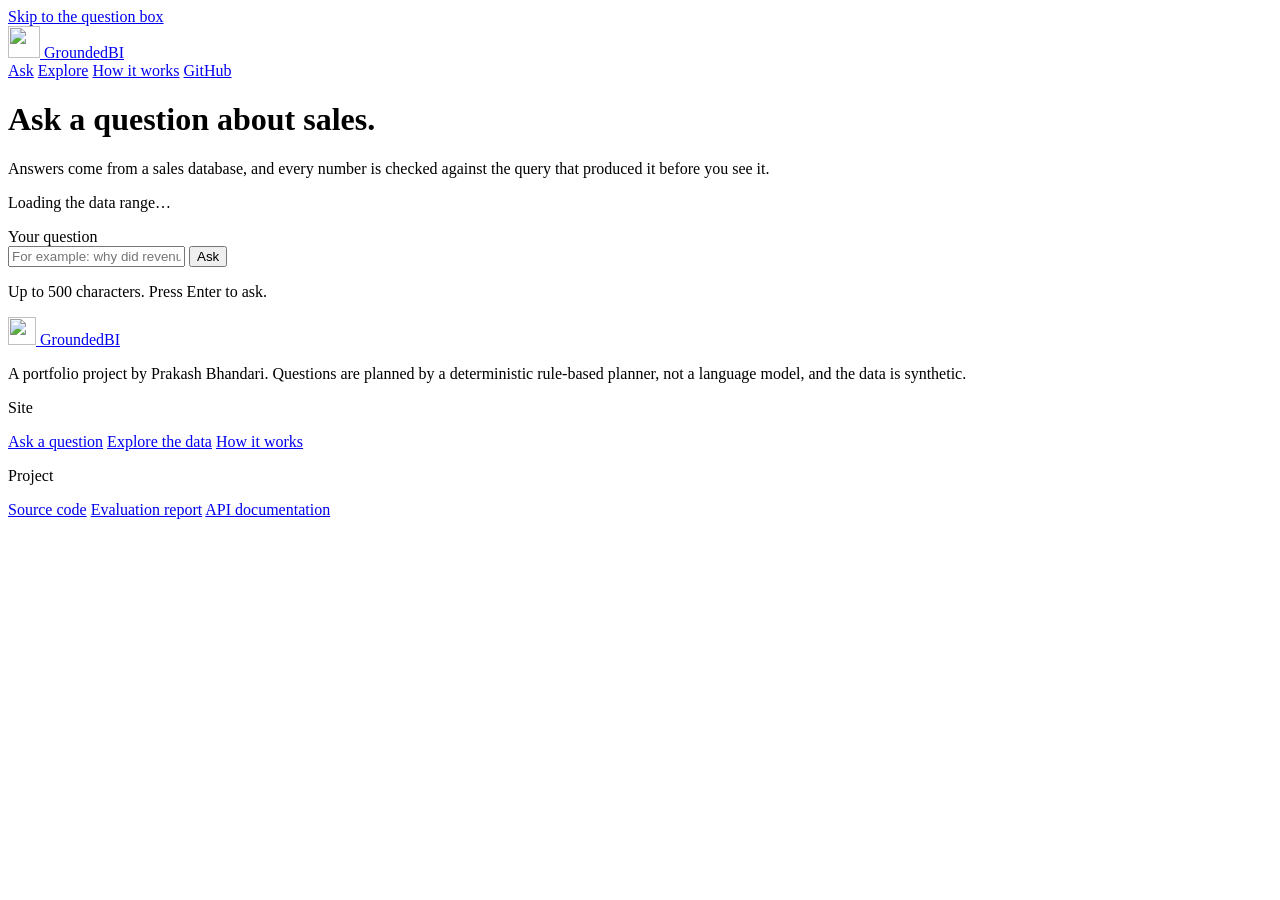
==== app/web/index.html @ b468152a "Add GroundedBI website: brand, Ask, Explore and How it works pages Co-Authored-By: Claude Opus 5.5 <" ====
<!doctype html>
<html lang="en">
<head>
  <meta charset="utf-8">
  <meta name="viewport" content="width=device-width, initial-scale=1">
  <title>GroundedBI: sales answers you can check</title>
  <meta name="description" content="Ask questions about sales data. GroundedBI answers from the database and checks every number against the query that produced it.">
  <meta name="color-scheme" content="light dark">
  <meta name="theme-color" content="#f2f5f0" media="(prefers-color-scheme: light)">
  <meta name="theme-color" content="#0e1828" media="(prefers-color-scheme: dark)">
  <meta property="og:type" content="website">
  <meta property="og:site_name" content="GroundedBI">
  <meta property="og:title" content="GroundedBI: sales answers you can check">
  <meta property="og:description" content="An analytics assistant that answers questions about sales data and checks every number against the query that produced it.">
  <meta property="og:image" content="https://groundedbi.vercel.app/static/og-image.png">
  <meta property="og:image:width" content="1200">
  <meta property="og:image:height" content="630">
  <meta name="twitter:card" content="summary_large_image">
  <link rel="icon" href="/static/favicon.svg" type="image/svg+xml">
  <link rel="apple-touch-icon" href="/static/apple-touch-icon.png">
  <link rel="preload" href="/static/fonts/source-serif-4-latin-wght-normal.woff2" as="font" type="font/woff2" crossorigin>
  <link rel="preload" href="/static/fonts/schibsted-grotesk-latin-wght-normal.woff2" as="font" type="font/woff2" crossorigin>
  <link rel="stylesheet" href="/static/styles.css">
  <script src="/static/common.js" defer></script>
  <script src="/static/app.js" defer></script>
</head>
<body class="page-ask">
  <a class="skip-link" href="#question">Skip to the question box</a>

  <header class="site-header">
    <div class="wrap site-bar">
      <a class="brand" href="/" aria-label="GroundedBI home">
        <img class="brand-mark" src="/static/logo-mark.svg" alt="" width="32" height="32">
        <span class="brand-name">GroundedBI</span>
      </a>
      <nav class="site-nav" aria-label="Main">
        <a href="/" aria-current="page">Ask</a>
        <a href="/explore">Explore</a>
        <a href="/how-it-works">How it works</a>
        <a class="nav-external" href="https://github.com/erprakash26/groundedbi">GitHub</a>
      </nav>
    </div>
  </header>

  <div class="masthead">
    <div class="wrap">
      <h1 class="title">Ask a question about sales.</h1>
      <p class="lede">Answers come from a sales database, and every number is checked against the query that produced it before you see it.</p>
      <p class="scope" id="scope">Loading the data range…</p>
    </div>
  </div>

  <main class="wrap" id="main">
    <section class="ask" aria-label="Ask a question">
      <form id="ask-form" class="ask-form" autocomplete="off" novalidate>
        <label class="ask-label" for="question">Your question</label>
        <div class="ask-row">
          <input id="question" name="question" type="text" maxlength="500" required
                 placeholder="For example: why did revenue drop in March?"
                 aria-describedby="question-hint">
          <button id="ask-button" class="ask-button" type="submit">Ask</button>
        </div>
        <p id="question-hint" class="hint">Up to 500 characters. Press Enter to ask.</p>
      </form>

      <div class="examples" id="examples-block" hidden>
        <p class="examples-label" id="examples-label">Or try one of these</p>
        <ul class="examples-list" id="examples" aria-labelledby="examples-label"></ul>
      </div>
    </section>

    <section class="result" id="result" aria-live="polite" aria-busy="false">
      <!-- Filled in by app.js -->
    </section>
  </main>

  <footer class="site-footer">
    <div class="wrap footer-grid">
      <div class="footer-brand">
        <a class="brand" href="/" aria-label="GroundedBI home">
          <img class="brand-mark" src="/static/logo-mark.svg" alt="" width="28" height="28">
          <span class="brand-name">GroundedBI</span>
        </a>
        <p>A portfolio project by Prakash Bhandari. Questions are planned by a deterministic rule-based planner, not a language model, and the data is synthetic.</p>
      </div>
      <nav class="footer-links" aria-label="Site">
        <p class="footer-title">Site</p>
        <a href="/">Ask a question</a>
        <a href="/explore">Explore the data</a>
        <a href="/how-it-works">How it works</a>
      </nav>
      <nav class="footer-links" aria-label="Project">
        <p class="footer-title">Project</p>
        <a href="https://github.com/erprakash26/groundedbi">Source code</a>
        <a href="https://github.com/erprakash26/groundedbi/blob/main/evals/results/latest.md">Evaluation report</a>
        <a href="/docs">API documentation</a>
      </nav>
    </div>
  </footer>

  <template id="tpl-loading">
    <div class="state state-loading" role="status">
      <span class="loading-bar" aria-hidden="true"></span>
      <p>Checking the numbers…</p>
    </div>
  </template>
</body>
</html>
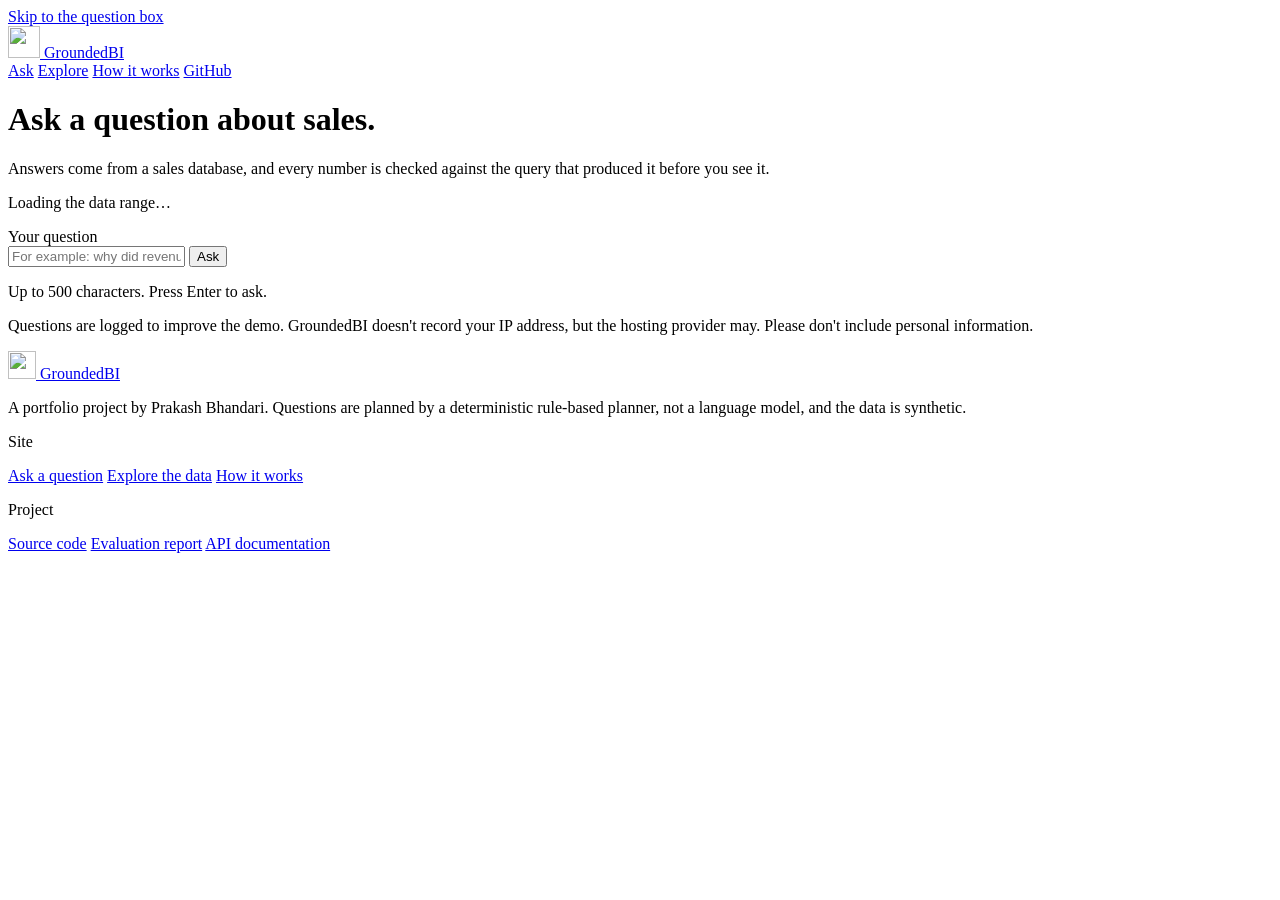
==== commit ce3806ef: "Harden for public deployment: caching, body limit, nosniff, privacy notice Co-Authored-By: Claude Op" ====
--- a/app/web/index.html
+++ b/app/web/index.html
@@ -57,10 +57,11 @@
         <div class="ask-row">
           <input id="question" name="question" type="text" maxlength="500" required
                  placeholder="For example: why did revenue drop in March?"
-                 aria-describedby="question-hint">
+                 aria-describedby="question-hint privacy-note">
           <button id="ask-button" class="ask-button" type="submit">Ask</button>
         </div>
         <p id="question-hint" class="hint">Up to 500 characters. Press Enter to ask.</p>
+        <p id="privacy-note" class="hint">Questions are logged to improve the demo. GroundedBI doesn't record your IP address, but the hosting provider may. Please don't include personal information.</p>
       </form>
 
       <div class="examples" id="examples-block" hidden>
